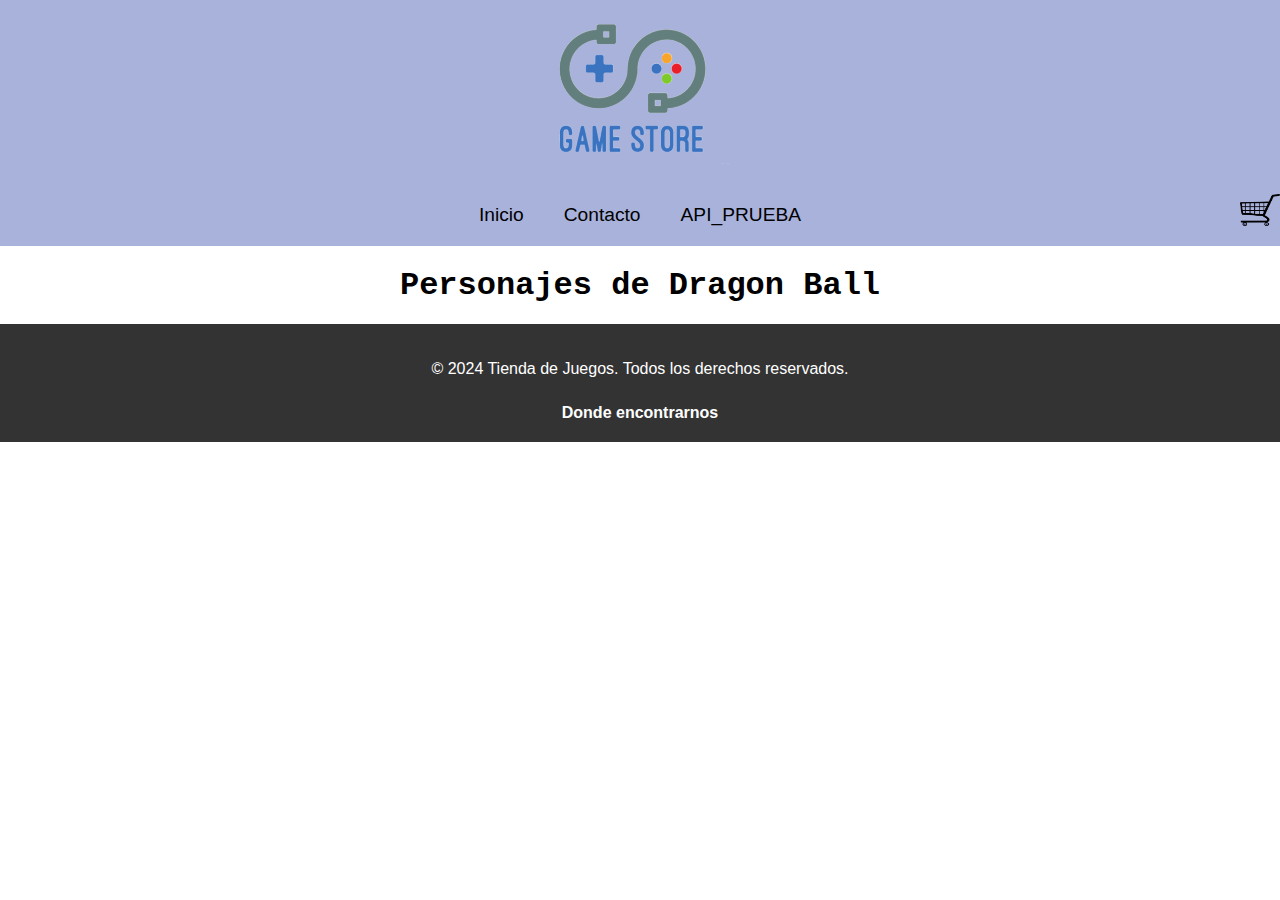
==== api.html @ 776afac5 "- Se añadió la página api.html. - Se modificó contact.html y form.html. - Se agregó un nuevo archivo" ====
<!DOCTYPE html>
<html lang="es">
  <head>
    <meta charset="UTF-8" />
    <meta name="viewport" content="width=device-width, initial-scale=1.0" />
    <title>Dragon Ball API</title>
    <link href="css/apiDBZ.style.css" rel="stylesheet" type="text/css" />
    <link href="css/style.css" rel="stylesheet" type="text/css" />

    <script src="js/page.js"></script>
  </head>

  <body>
    <!-- header -->
    <div id="header"></div>
    <script>
      // Llamar a la función header
      agregarHeader();
    </script>
    <!-- ----- -->

    <main>
      <section class="DBZ">
        <h1 class="tituloSeccion">Personajes de Dragon Ball</h1>
        <div id="listaDePersonajes"></div>

        <!-- <script src="script.js"></script> -->
        <script src="js/script.js">
          apiDragonBall()
        </script>
      </section>
    </main>
    
    <!-- footer -->
    <div id="footer"></div>
    <script>
      agregarFooter();
    </script>
    <!-- ----- -->
  </body>
</html>
---- css/apiDBZ.style.css ----
/* --------------API DBZ------------------- */
#listaDePersonajes {
  display: flex;
  flex-wrap: wrap;
  justify-content: flex-start;
  gap: 20px; /* Espacio entre las tarjetas */
}

.cardPersonajes {
  border: 1px solid #ddd;
  padding: 20px;
  margin: 10px;
  border-radius: 10px;
  width: 300px;
  display: flex;
  flex-direction: column;
  align-items: center;
  box-sizing: border-box;

  font-family: Calibri, "Trebuchet MS", sans-serif;
  font-size: larger;
  height: fit-content;
}

.cardPersonajes h1 {
  color: #666;
  font-family: "Franklin Gothic Medium", "Arial Narrow", Arial, sans-serif;
  text-align: center;
}

.cardPersonajes h2 {
  color: #666;
  font-family: "Franklin Gothic Medium", "Arial Narrow", Arial, sans-serif;
}

.cardPersonajes img {
  width: 400px;
  height: 400px;
  object-fit: contain;
  border-radius: 10px;
}

/* -------------------------------------------- */
---- css/style.css ----
/* Estilos globales */
body {
  background-color: #ffffff;
  margin: 0;
  font-family: 'Roboto Condensed', sans-serif;
}

.colorContenedor {
  background-color: #2790b0;
  padding: 10px 0 4%;
}

/* Estilos del logo */
.logo {
  display: flex;
  justify-content: center;
  align-items: center;
}

/* Header */
header {
  display: flex;
  flex-direction: column;
  align-items: center;
  padding: 10px 20px;
  background-color: #a8b2db;
}

/* Menú de navegación */
header .categorias {
  display: flex;
  justify-content: center;
}

header .categorias a {
  color: black;
  margin: 5px 10px;
  font-size: 1.2rem;
  font-weight: 500;
  text-decoration: none;
  padding: 5px 10px;
  font-family: "Trebuchet MS", sans-serif;
  transition: transform 0.3s ease-in-out;
}

header .categorias a:hover {
  transform: scale(1.1);
}

/* Estilos del carrito */
header .carrito {
  position: absolute;
  right: 0;
  font-size: 1.5rem;
  display: flex;
}

/* Títulos de las secciones */
.tituloSeccion {
  text-align: center;
  font-size: 2rem;
  font-family: "Courier New", Courier, monospace;
  /* color: #fff; */
  margin-bottom: 20px;
}

/* Estilos para las imágenes de los juegos */
.centrarimagenes {
  display: flex;
  flex-wrap: wrap;
  justify-content: center;
  gap: 20px;
}

/* Estilos de los productos */
.textoSeccion {
  padding: 10px 20px;
  font-size: 1.1rem;
  text-align: center;
  color: black;
}

.quitarSubrayado {
  text-decoration: none;
  color: black;
}

/* Estilo de las imágenes dentro de los productos */
.imagenes img {
  margin: 10px;
  width: 250px;
  height: 300px;
  object-fit: contain;
  transition: transform 0.5s ease;
}

/* Efecto hover en las imágenes */
.centrarimagenes .textoSeccion:hover img {
  transform: scale(1.1);
}

/* Estilos del footer */
footer {
  text-align: center;
  padding: 20px;
  background-color: #333;
  color: white;
  font-family: Arial, sans-serif;
}

footer a {
  color: #ffffff; /* Color blanco para el enlace */
  text-decoration: none; /* Elimina el subrayado */
  font-weight: bold;
  margin-top: 10px;
  display: inline-block;
}

footer a:hover {
  color: #f39c12; /* Color dorado en hover */
  text-decoration: underline; /* Subrayado al pasar el mouse */
}




/* ------------------ form.html --------------------- */

/* Estilos globales para el formulario */
.form-contacto {
  width: 100%;
  max-width: 600px; /* Limita el ancho máximo del formulario */
  margin: 30px auto; /* Centra el formulario y le da un espacio desde arriba */
  padding: 20px;
  background-color: #f9f9f9; /* Fondo suave para el formulario */
  border-radius: 8px; /* Bordes redondeados */
  box-shadow: 0 4px 8px rgba(0, 0, 0, 0.1); /* Sombra sutil */
}

/* Estilos para las etiquetas */
.form-contacto label {
  display: block;
  margin-bottom: 8px;
  font-size: 1rem;
  font-weight: bold;
  color: #333; /* Color oscuro para las etiquetas */
}

/* Estilos para los campos de entrada de texto */
.form-contacto input,
.form-contacto textarea {
  width: 100%; /* Hace que los campos ocupen todo el ancho disponible */
  padding: 12px; /* Relleno dentro de los campos */
  margin-bottom: 15px; /* Espacio entre los campos */
  font-size: 1rem; /* Tamaño de la fuente */
  border: 1px solid #ccc; /* Borde gris claro */
  border-radius: 4px; /* Bordes ligeramente redondeados */
  box-sizing: border-box; /* Asegura que el padding no afecte el tamaño total */
}

/* Efecto de enfoque en los campos de entrada */
.form-contacto input:focus,
.form-contacto textarea:focus {
  border-color: #2790b0; /* Borde azul cuando el campo está en foco */
  outline: none; /* Elimina el contorno por defecto */
}

/* Estilo para el botón de envío */
.form-contacto button {
  width: 100%;
  padding: 12px;
  background-color: #2790b0; /* Fondo azul */
  color: white; /* Texto blanco */
  font-size: 1.1rem;
  font-weight: bold;
  border: none;
  border-radius: 4px;
  cursor: pointer;
  transition: background-color 0.3s ease; /* Efecto al pasar el ratón */
}

/* Efecto hover en el botón */
.form-contacto button:hover {
  background-color: #1d6f8b; /* Azul más oscuro cuando el cursor está encima */
}

/* Estilos para el área de texto */
.form-contacto textarea {
  resize: vertical; /* Permite que el usuario cambie el tamaño de la caja de texto solo verticalmente */
}

/* Mensaje de éxito o error (si lo necesitas) */
.form-contacto .mensaje {
  font-size: 1rem;
  color: green;
  margin-top: 20px;
}





/* ------------------ contact.html --------------------- */

/* Estilo global para la clase confirmacion */
.confirmacion {
  background-color: #ffffff; /* Fondo blanco */
  padding: 30px;
  text-align: center; /* Centra el texto */
  border-radius: 8px; /* Bordes redondeados */
  box-shadow: 0 4px 12px rgba(0, 0, 0, 0.1); /* Sombra suave para el contenedor */
  width: 100%;
  max-width: 500px; /* Limita el ancho máximo de la sección */
  margin: 100px auto; /* Centra la sección en la página y la separa de los bordes */
}

/* Estilo para los títulos */
.confirmacion h3 {
  font-size: 2rem;
  font-family: 'Roboto Condensed', sans-serif;
  color: #2790b0; /* Azul que combina con el tema */
  margin-bottom: 10px;
}

.confirmacion h4 {
  font-size: 1.2rem;
  color: #666; /* Gris oscuro para el texto secundario */
  margin-bottom: 20px;
}

/* Estilo para el botón de volver */
.boton-volver {
  padding: 12px 25px;
  background-color: #2790b0; /* Azul del tema */
  color: white;
  font-size: 1.1rem;
  font-weight: bold;
  border: none;
  border-radius: 4px;
  cursor: pointer;
  transition: background-color 0.3s ease; /* Efecto de transición para el hover */
}

/* Efecto hover en el botón */
.boton-volver:hover {
  background-color: #1d6f8b; /* Azul más oscuro cuando se pasa el cursor */
}

.boton-volver:focus {
  outline: none; /* Elimina el contorno cuando está enfocado */
}
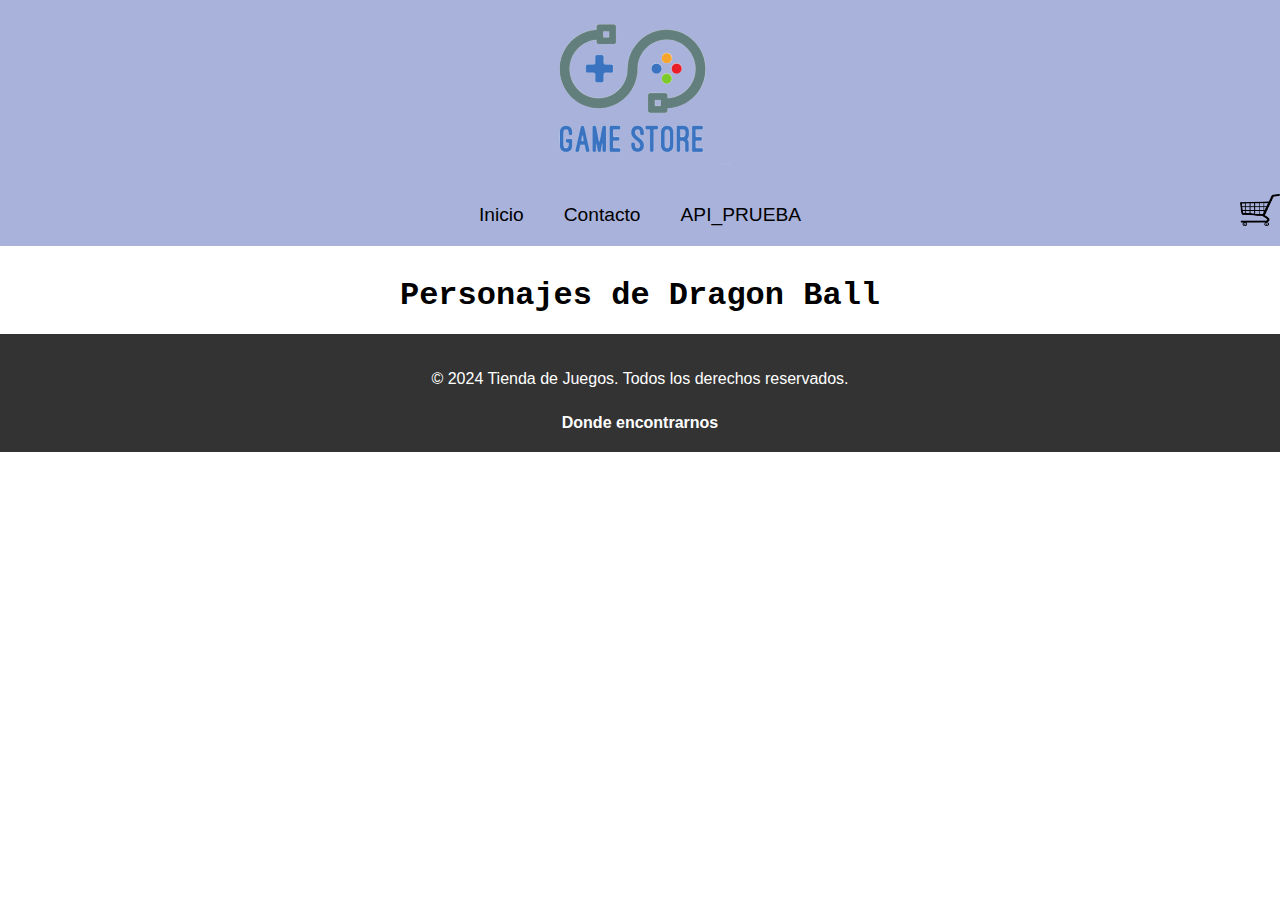
==== commit f718c56c: "separación css y js" ====
--- a/api.html
+++ b/api.html
@@ -5,6 +5,8 @@
     <meta name="viewport" content="width=device-width, initial-scale=1.0" />
     <title>Dragon Ball API</title>
     <link href="css/apiDBZ.style.css" rel="stylesheet" type="text/css" />
+    <link href="css/page.style.css" rel="stylesheet" type="text/css" />
+
     <link href="css/style.css" rel="stylesheet" type="text/css" />
 
     <script src="js/page.js"></script>
@@ -14,7 +16,6 @@
     <!-- header -->
     <div id="header"></div>
     <script>
-      // Llamar a la función header
       agregarHeader();
     </script>
     <!-- ----- -->
--- a/css/apiDBZ.style.css
+++ b/css/apiDBZ.style.css
@@ -1,9 +1,8 @@
-/* --------------API DBZ------------------- */
 #listaDePersonajes {
   display: flex;
   flex-wrap: wrap;
   justify-content: flex-start;
-  gap: 20px; /* Espacio entre las tarjetas */
+  gap: 20px;
 }
 
 .cardPersonajes {
@@ -39,5 +38,3 @@
   object-fit: contain;
   border-radius: 10px;
 }
-
-/* -------------------------------------------- */
--- a/css/page.style.css
+++ b/css/page.style.css
@@ -0,0 +1,74 @@
+/* Estilos globales */
+body {
+  background-color: #ffffff;
+  margin: 0;
+}
+
+/* Estilos del logo */
+.logo {
+  display: flex;
+  justify-content: center;
+  align-items: center;
+}
+
+/* Header */
+header {
+  margin: 0;
+  margin-top: 0%;
+  display: flex;
+  flex-direction: column;
+  align-items: center;
+  padding: 10px 20px;
+  background-color: #a8b2db;
+}
+
+/* Menú de navegación */
+header .categorias {
+  display: flex;
+  justify-content: center;
+}
+
+header .categorias a {
+  color: black;
+  margin: 5px 10px;
+  font-size: 1.2rem;
+  font-weight: 500;
+  text-decoration: none;
+  padding: 5px 10px;
+  font-family: "Trebuchet MS", sans-serif;
+  transition: transform 0.3s ease-in-out;
+}
+
+header .categorias a:hover {
+  transform: scale(1.1);
+}
+
+/* Estilos del carrito */
+header .carrito {
+  position: absolute;
+  right: 0;
+  font-size: 1.5rem;
+  display: flex;
+}
+
+/* Estilos del footer */
+footer {
+  text-align: center;
+  padding: 20px;
+  background-color: #333;
+  color: white;
+  font-family: Arial, sans-serif;
+}
+
+footer a {
+  color: #ffffff;
+  text-decoration: none;
+  font-weight: bold;
+  margin-top: 10px;
+  display: inline-block;
+}
+
+footer a:hover {
+  color: #f39c12;
+  text-decoration: underline;
+}
--- a/css/style.css
+++ b/css/style.css
@@ -1,70 +1,18 @@
-/* Estilos globales */
-body {
-  background-color: #ffffff;
-  margin: 0;
-  font-family: 'Roboto Condensed', sans-serif;
-}
-
+
+/* Sección del Contenedor de Productos */
 .colorContenedor {
   background-color: #2790b0;
   padding: 10px 0 4%;
 }
 
-/* Estilos del logo */
-.logo {
-  display: flex;
-  justify-content: center;
-  align-items: center;
-}
-
-/* Header */
-header {
-  display: flex;
-  flex-direction: column;
-  align-items: center;
-  padding: 10px 20px;
-  background-color: #a8b2db;
-}
-
-/* Menú de navegación */
-header .categorias {
-  display: flex;
-  justify-content: center;
-}
-
-header .categorias a {
-  color: black;
-  margin: 5px 10px;
-  font-size: 1.2rem;
-  font-weight: 500;
-  text-decoration: none;
-  padding: 5px 10px;
-  font-family: "Trebuchet MS", sans-serif;
-  transition: transform 0.3s ease-in-out;
-}
-
-header .categorias a:hover {
-  transform: scale(1.1);
-}
-
-/* Estilos del carrito */
-header .carrito {
-  position: absolute;
-  right: 0;
-  font-size: 1.5rem;
-  display: flex;
-}
-
-/* Títulos de las secciones */
 .tituloSeccion {
   text-align: center;
   font-size: 2rem;
   font-family: "Courier New", Courier, monospace;
-  /* color: #fff; */
   margin-bottom: 20px;
-}
-
-/* Estilos para las imágenes de los juegos */
+  padding-top: 10px;
+}
+
 .centrarimagenes {
   display: flex;
   flex-wrap: wrap;
@@ -72,21 +20,22 @@
   gap: 20px;
 }
 
-/* Estilos de los productos */
-.textoSeccion {
+/* Agrupamos la clase .producto para los elementos de productos */
+.producto {
   padding: 10px 20px;
   font-size: 1.1rem;
   text-align: center;
   color: black;
 }
 
-.quitarSubrayado {
+/* Eliminar subrayado y color en los enlaces de los productos */
+.producto a {
   text-decoration: none;
   color: black;
 }
 
-/* Estilo de las imágenes dentro de los productos */
-.imagenes img {
+/* Estilo común para las imágenes de los productos */
+.producto img {
   margin: 10px;
   width: 250px;
   height: 300px;
@@ -94,158 +43,189 @@
   transition: transform 0.5s ease;
 }
 
-/* Efecto hover en las imágenes */
-.centrarimagenes .textoSeccion:hover img {
+/* Efecto hover en las imágenes de los productos */
+.centrarimagenes .producto:hover img {
   transform: scale(1.1);
 }
 
-/* Estilos del footer */
-footer {
-  text-align: center;
-  padding: 20px;
-  background-color: #333;
-  color: white;
-  font-family: Arial, sans-serif;
-}
-
-footer a {
-  color: #ffffff; /* Color blanco para el enlace */
-  text-decoration: none; /* Elimina el subrayado */
-  font-weight: bold;
-  margin-top: 10px;
-  display: inline-block;
-}
-
-footer a:hover {
-  color: #f39c12; /* Color dorado en hover */
-  text-decoration: underline; /* Subrayado al pasar el mouse */
-}
-
+/* Botón de agregar al carrito */
+.agregarCarrito {
+  background-color: #2790b0;
+  color: white;
+  font-size: 1.1rem;
+  font-weight: bold;
+  border: none;
+  border-radius: 4px;
+  padding: 10px 20px;
+  cursor: pointer;
+  transition: background-color 0.3s ease;
+}
+
+.agregarCarrito:hover {
+  background-color: #1d6f8b;
+}
+
+/* Estilo del precio */
+.precio {
+  font-size: 1.2rem;
+  color: #ffffff;
+  font-weight: bold;
+}
 
 
 
 /* ------------------ form.html --------------------- */
-
-/* Estilos globales para el formulario */
-.form-contacto {
-  width: 100%;
-  max-width: 600px; /* Limita el ancho máximo del formulario */
-  margin: 30px auto; /* Centra el formulario y le da un espacio desde arriba */
-  padding: 20px;
-  background-color: #f9f9f9; /* Fondo suave para el formulario */
-  border-radius: 8px; /* Bordes redondeados */
-  box-shadow: 0 4px 8px rgba(0, 0, 0, 0.1); /* Sombra sutil */
-}
-
-/* Estilos para las etiquetas */
-.form-contacto label {
-  display: block;
-  margin-bottom: 8px;
-  font-size: 1rem;
-  font-weight: bold;
-  color: #333; /* Color oscuro para las etiquetas */
-}
-
-/* Estilos para los campos de entrada de texto */
-.form-contacto input,
-.form-contacto textarea {
-  width: 100%; /* Hace que los campos ocupen todo el ancho disponible */
-  padding: 12px; /* Relleno dentro de los campos */
-  margin-bottom: 15px; /* Espacio entre los campos */
-  font-size: 1rem; /* Tamaño de la fuente */
-  border: 1px solid #ccc; /* Borde gris claro */
-  border-radius: 4px; /* Bordes ligeramente redondeados */
-  box-sizing: border-box; /* Asegura que el padding no afecte el tamaño total */
-}
-
-/* Efecto de enfoque en los campos de entrada */
-.form-contacto input:focus,
-.form-contacto textarea:focus {
-  border-color: #2790b0; /* Borde azul cuando el campo está en foco */
-  outline: none; /* Elimina el contorno por defecto */
-}
-
-/* Estilo para el botón de envío */
-.form-contacto button {
-  width: 100%;
-  padding: 12px;
-  background-color: #2790b0; /* Fondo azul */
-  color: white; /* Texto blanco */
-  font-size: 1.1rem;
-  font-weight: bold;
-  border: none;
-  border-radius: 4px;
-  cursor: pointer;
-  transition: background-color 0.3s ease; /* Efecto al pasar el ratón */
-}
-
-/* Efecto hover en el botón */
-.form-contacto button:hover {
-  background-color: #1d6f8b; /* Azul más oscuro cuando el cursor está encima */
-}
-
-/* Estilos para el área de texto */
-.form-contacto textarea {
-  resize: vertical; /* Permite que el usuario cambie el tamaño de la caja de texto solo verticalmente */
-}
-
-/* Mensaje de éxito o error (si lo necesitas) */
-.form-contacto .mensaje {
-  font-size: 1rem;
-  color: green;
-  margin-top: 20px;
-}
-
-
-
-
-
-/* ------------------ contact.html --------------------- */
-
-/* Estilo global para la clase confirmacion */
 .confirmacion {
-  background-color: #ffffff; /* Fondo blanco */
+  background-color: #ffffff;
   padding: 30px;
-  text-align: center; /* Centra el texto */
-  border-radius: 8px; /* Bordes redondeados */
+  text-align: center;
+  border-radius: 8px;
   box-shadow: 0 4px 12px rgba(0, 0, 0, 0.1); /* Sombra suave para el contenedor */
   width: 100%;
-  max-width: 500px; /* Limita el ancho máximo de la sección */
-  margin: 100px auto; /* Centra la sección en la página y la separa de los bordes */
+  max-width: 500px;
+  margin: 100px auto;
 }
 
 /* Estilo para los títulos */
 .confirmacion h3 {
   font-size: 2rem;
-  font-family: 'Roboto Condensed', sans-serif;
-  color: #2790b0; /* Azul que combina con el tema */
+  font-family: "Roboto Condensed", sans-serif;
+  color: #2790b0;
   margin-bottom: 10px;
 }
 
 .confirmacion h4 {
   font-size: 1.2rem;
-  color: #666; /* Gris oscuro para el texto secundario */
+  color: #666;
   margin-bottom: 20px;
 }
 
 /* Estilo para el botón de volver */
 .boton-volver {
   padding: 12px 25px;
-  background-color: #2790b0; /* Azul del tema */
+  background-color: #2790b0;
   color: white;
   font-size: 1.1rem;
   font-weight: bold;
   border: none;
   border-radius: 4px;
   cursor: pointer;
-  transition: background-color 0.3s ease; /* Efecto de transición para el hover */
-}
-
-/* Efecto hover en el botón */
+  transition: background-color 0.3s ease;
+}
+
 .boton-volver:hover {
-  background-color: #1d6f8b; /* Azul más oscuro cuando se pasa el cursor */
+  background-color: #1d6f8b;
 }
 
 .boton-volver:focus {
-  outline: none; /* Elimina el contorno cuando está enfocado */
-}
+  outline: none;
+}
+
+
+
+
+/* Contenedor principal del carrito */
+#carrito {
+  width: 80%;
+  margin: 2em auto;
+  background-color: #fff;
+  padding: 1.5em;
+  box-shadow: 0 2px 8px rgba(0, 0, 0, 0.1);
+  border-radius: 8px;
+  background-color: #f5f5f5;
+}
+
+h3 {
+  text-align: center;
+  margin-bottom: 1em;
+  font-size: 24px;
+  color: #333;
+}
+
+#total {
+  font-size: 20px;
+  text-align: right;
+  margin-top: 1em;
+  font-weight: bold;
+  color: #333;
+  color: #007bff;
+}
+
+.carrito-grid {
+  display: grid;
+  grid-template-columns: 2fr 1fr 1fr; /* Tres columnas: Producto, Precio, Cantidad */
+  grid-gap: 10px;
+  margin-bottom: 20px;
+}
+
+.carrito-header {
+  font-weight: bold;
+  display: contents; /* los elementos de la cabecera se comporten como celdas de una tabla */
+}
+
+.carrito-header div {
+  text-align: center;
+  padding: 10px;
+  background-color: #2790b0;
+  color: white;
+  border-radius: 4px;
+}
+
+#tablaCarrito {
+  display: flex;
+  flex-direction: column;
+}
+
+#tablaCarrito > div {
+  display: grid;
+  grid-template-columns: 2fr 1fr 1fr;
+  grid-gap: 10px;
+  padding: 10px;
+  margin-bottom: 10px;
+  background-color: #f9f9f9;
+  border: 1px solid #ddd;
+  border-radius: 8px;
+}
+
+#tablaCarrito > div:hover {
+  background-color: #f1f1f1;
+}
+
+#tablaCarrito div div {
+  text-align: center;
+  padding: 10px;
+}
+
+#tablaCarrito div div:first-child {
+  text-align: left;
+}
+
+#tablaCarrito div div:last-child {
+  display: flex;
+  justify-content: center;
+  align-items: center;
+}
+
+button {
+  padding: 10px;
+  font-size: 1rem;
+  border-radius: 4px;
+  cursor: pointer;
+  margin-top: 10px;
+}
+
+.btn-primary {
+  background-color: #007bff;
+  color: white;
+  border: none;
+}
+
+.btn-danger {
+  background-color: #dc3545;
+  color: white;
+  border: none;
+}
+
+.btn-primary:hover, .btn-danger:hover {
+  opacity: 0.8;
+}
